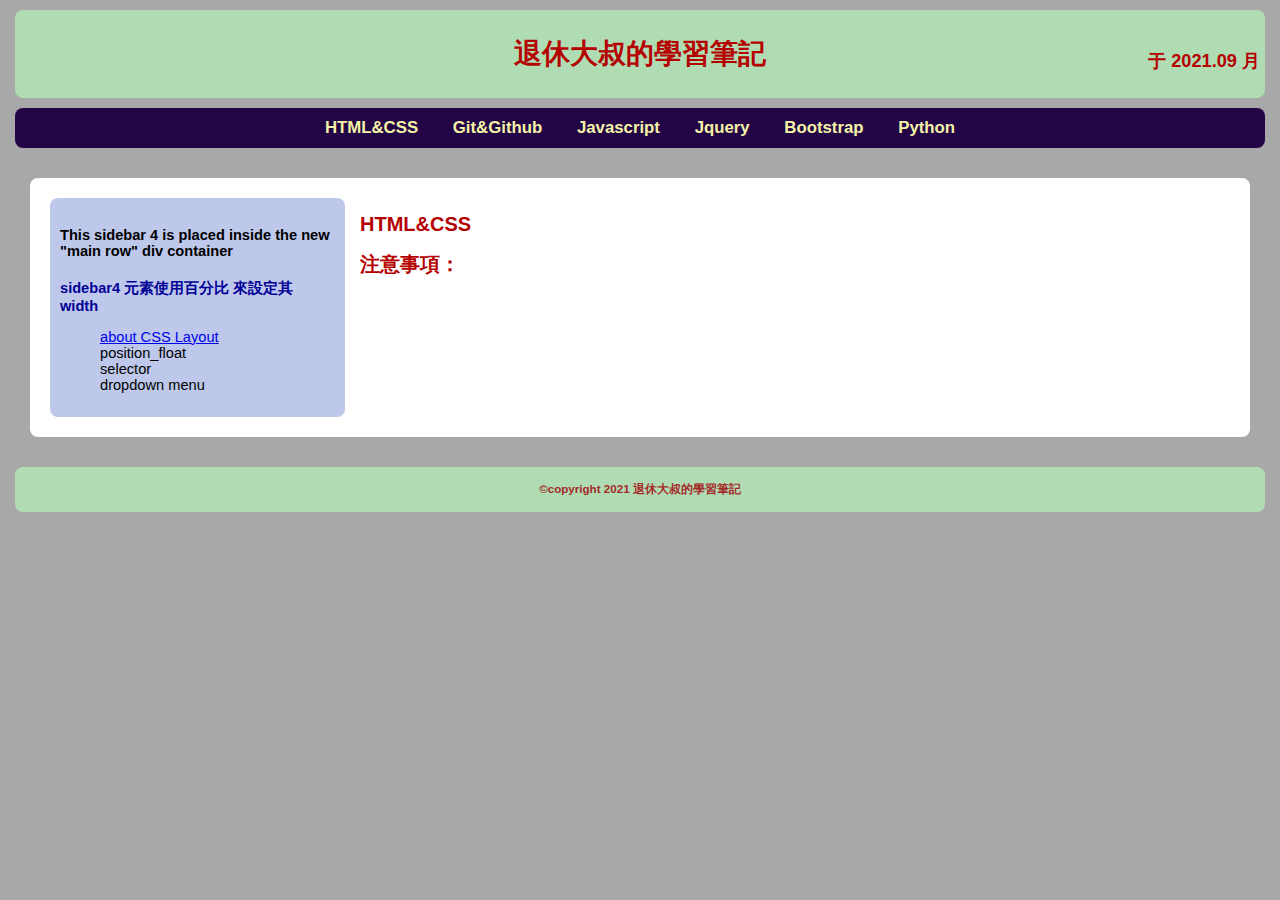
==== index.html @ baca4b11 "add index.html , index.css" ====
<html>
  <head>
    <title>退休大叔的學習筆記</title>
    <meta charset="UTF-8">
    <meta name="author" content="Terry Wang">
    <link rel="stylesheet" href="./Css/index.css"> 
    <meta name="viewport" content="width=device-width, initial-scale=1.0">
    <style>
        
    </style>
  </head>
    
  <body>                                     <!-- id="header" Center Vertically - Using padding -->
      <div class="base" id="header">         
          <h2 class="hd">退休大叔的學習筆記</h2>  
          <h3 class="hd">于 2021.09 月</h3>   <!-- Right Align :class="hd_float" 使用 float -->
      </div>                                  <!-- Right Align :class="hd" 使用 position -->

      <!--  Center Vertically - Using transform -- 
          <div class="base" id="header_transY" >   
              <h2 >退休大叔的學習筆記 Y about CSS Layout (二) </h2>  
              <h3 class="hd">于 2021.09 月</h3>     -- <h3 class="hd_float"> --
          </div>
      -->
      <!--  Center Vertically - Using transform -- 
          <div class="base" id="header_transXY" >    
              <h2 >退休大叔的學習筆記 XY about CSS Layout (二) </h2>  
              <h3 class="hd_float">于 2021.09 月</h3>    -- <h3 class="hd_float"> -- 
          </div>
      -->

                            <!--  設定 #nav-bar2 之 UL使用相同的 base class -->       
      <div id="nav-bar2" >  <!--  但取消了 height 限定 --> 
          <ul class="base">
              <li><a href="#HTML&CSS" title="go to the HTML&CSS section"> HTML&CSS </a></li>
              <li><a href="#Git&Github" title="go to the Git&Github section"> Git&Github </a>
              </li>
              <li><a href="#Javascript" title="go to the Javascript section"> Javascript </a>
              </li>
              <li><a href="#Jquery" title="go to the Jquery section"> Jquery </a>
              <li><a href="#Bootstrap" title="go to the Python section"> Bootstrap </a>
              </li>
              </li>
              <li><a href="#Python" title="go to the Python section"> Python </a>
              </li>

          </ul>
      </div>

 <!--      
         Try another way to do this main cotent and sidebar and see what is the different ?! 
         Adding the sidebar element (三) Create unequal Columns
      -->
     <div class="main row" id="HTML&CSS">
         <div class="column right">
             <h4> This sidebar 4 is placed inside the new "main row" div container </h4>
             <strong> sidebar4 元素使用百分比 來設定其 width </strong>
             <ul class="sidebar">
                <li><a href="./layout_1.html" target="_blank"> about CSS Layout</a></li>
                <li> position_float </li>
                <li> selector </li>
                <li> dropdown menu </li>
               
             </ul>
         </div>

         <div class="column left">
            <h3> HTML&CSS </h3>
            <p> <h3>注意事項：</h3> 
            </p>
            <br>
         </div> 
     </div>      

      <div class="base" id="footer2">
          <h5 style="margin: 0px; padding: 15px; color: brown;">&copy;copyright 2021 退休大叔的學習筆記</h5>
      </div>

  </body>
</html>
---- Css/index.css ----
body {
    background-color: rgb(168, 168, 168);
    margin: 0px;   /* --- only the first level child of body inherit this  --- */
    font-family: Arial, Helvetica, serif;
    font-size: 14px;
}

.base {
    background-color: rgb(176, 220, 180);
    margin:  10px 15px;
    border-radius: 8px;
}
#header {                  /* --- Center horizontally &  Vertically  --- */ 
  box-sizing: border-box;  /* --- set width/height including the padding & border --- */
                           /* --- height: 83px;  --- */
  text-align: center;      /* --- Center horizontally  --- */
  padding: 25px 0px;       /* --- Center Vertically - Using padding --- */
}

#nav-bar2 ul {             /* 設定#nav-bar2 之 UL 使用相同的 base class, 但取消了 height 限定  */
  background-color: rgb(35, 4, 70);
  padding: 10px 0px;
  list-style-type: none; 
  text-align: center; 
}
      #nav-bar2 ul li {
          display:inline ;
          /* ----  display:inline-block ;
                       border-width: 2px ;
                       border-style:solid ;
                       border-color: yellowgreen ;
                   border: 2px solid yellowgreen ;
             ----
          */
      }
      #nav-bar2 ul li a {
        color: rgb(243, 243, 167) ;
        text-decoration: none;
        padding: 2px 15px ;
        font-size: 120%;
        font-weight: bold;
      }
      #nav-bar2 ul li a:hover{
        background-color: white;
        color: black ;
        border: 1px solid black ;
        border-radius: 5px;
      }

.main {
  background-color: white;
  font-size: 110%;
  border-radius: 8px;
  padding: 20px;
  margin: 30px;
}

#footer {
  height: 60px;
  clear:both;
}
#footer2 {
  clear:both;
  text-align: center;
}
      #footer2 ul {
        margin: 0px;
        padding: 10px 0px;
        list-style-type: none; 
        text-align: center; 
      }
      #footer2 ul li{
        display: inline;
      }
      #footer2 ul li a{
        color: brown;
        text-decoration: none;
        padding: 2px 12px ;
        font-weight: bold;
      }
      #footer2 ul li a:hover{
        background-color: white;
        color: green ;
        border: 1px solid green ;
        border-radius: 5px;
      }

h2 {
   margin:  5px;
   color: rgb(180,0,0);
   font-size: 200%;
}
    h2.hd {                    /* --- h2, h3 <tag> is a block element by defualt ---*/
       display: inline;        /* --- display: inline-block ; ---*/
    }

h3 {                  
   margin:  5px;
   color: rgb(180,0,0);
   font-size: 130%;
}
    h3.hd {                   /* --- Left and Right Align - Using position --- */
       position: absolute;    /* ---                                       --- */
       right: 15px;      
       display: inline ;      /*  --- h2, h3 <tag> is a block element by defualt---*/ 
       padding-top: 8px;     /* --- Center Vertically - Using padding --- */                        
    }
    h3.hd_float {             /* --- Left and Right Align - Using position --- */
        float:right;          /* ---                                       --- */
        display: inline ;
        padding-top: 8px;
    }
   

ul.sidebar{
  list-style-type: none ;
}
 /* ---  text-overflow: ellipsis
   li {
      white-space: nowrap; 
      overflow: hidden;
      text-overflow: ellipsis ;
    }
    ---
 */
   .sidebar li:hover {
       display: inline-block;
       filter: drop-shadow( 3px 3px 5px black); 
       background-color: rgb(176, 220, 180);
    }
   .sidebar li a:hover {
       color:  red;
       font-weight: bold;
       font-size: large;
    }

img {           /* --- width: 80%; centerize the image and keep it RWD --- */
    max-width: 100%;
    display: block;
    margin: auto;
    height: auto;
}
    figcaption {
        color:  rgb(26, 179, 26);
        font-weight: bold;
        font-size: 120% ;
    }

    img.float_right {
        float: right; 
        padding: 20px;
    }

      /* --- If an element is taller than the element containing it, and it is floated, 
              it will overflow outside of its container. 
         --- 
      */
    .clearfix::after {
          content: "";
          clear: both;
          display: table;
    }

    img.filter {                        /* --- 在 4秒 second內完成 mymove 的漸進變動 --- */
        animation: mymove 4s infinite;
    }    
        @keyframes mymove {             /* --- 設定亮度及對比度 漸進變動 --- */
          80% {
            -webkit-filter: brightness(200%); 
            filter: brightness(200%);
          }
          100% {
            -webkit-filter: contrast(180%); 
            filter: contrast(180%);
          }
        }
    img.shadow:hover { 
      filter: drop-shadow( 10px 8px 12px black);
    }
    img.filter:hover {
      filter: drop-shadow( 8px 6px 8px black);
    }

p {
  text-indent : 25px ;
}

strong {
  color :rgb(0, 0, 150) ;
}

mark {
  color :rgb(0, 0, 150) ;
  background-color:rgb(220, 220, 220) ;
  font-weight: bold;
}

mark.red {
  color :red ;
}

.sideright {
  background-color: rgb(190, 200, 235);
  font-size: 105%;
  margin: 10px;
                  /* --- 兩個皆非floating in 文件Flow 相鄰的元素中的間隔, 只留margin最大的那一邊的長度 --- */
  margin-top: 0px;
  margin-right: 30px;
  border-radius: 8px;
  padding: 15px; 
                  /* --- 若其中有 floating 元素, 兩個相鄰的元素中的間隔, 是兩者的 margin 長度的加總 --- */
  float: right ;
  width: 280px;
                  /* --- clear: both /right --- */
  clear: right ;
}

.img_sidebar {
  margin: 10px;

  margin-top: 0px;
  margin-right: 30px;
  border-radius: 8px;

  float: right ;
  width: 310px;  /* ---  width: 280px + ( padding: 15px * 2 )  --- */
  clear: both; 
            
  opacity: 1.0;   /* --- transition: Change Several Property Values --- */
  transition: opacity 2s ease-in-out, width 3s ;
                  /* --- specifies the speed curve of the transition
                         effect with a slow start and end --- */
}
    .img_sidebar:hover { 
         opacity: 0.3;
         width: 300px;
    }

/* Create two unequal columns that floats next to each other */
.column {
  border-radius: 8px;
  box-sizing: border-box;
  float: left;
  padding: 10px;
}

/* Create two unequal left and right column */
.column.right {
  background-color: rgb(190, 200, 235);
  font-size: 95%;
  width: 25%;
}

.column.left {
  width: 75%;
}

/* Clear floats after the columns */
.row:after {    /* --- adding something at the end of those selected element--- */
  content: "";
  display: table;
  clear: both;
}

/* --- Responsive layout - 
       makes the three columns stack on top of each other instead of next to each other 
   --- 
*/
@media screen and (max-width: 940px) {
    .column.right, .column.left {
        width: 100%;
    }
  /* --- Responsive layout ---
    .main.bar3, .sideright.bar3 {
        width: 92%;
    }
     ---  
  */ 
}

/* --- Responsive layout ---
@media screen and (max-width: 800px) {
    h2.hd, h3.hd {
       width: 100%;
    }
}
 --- */
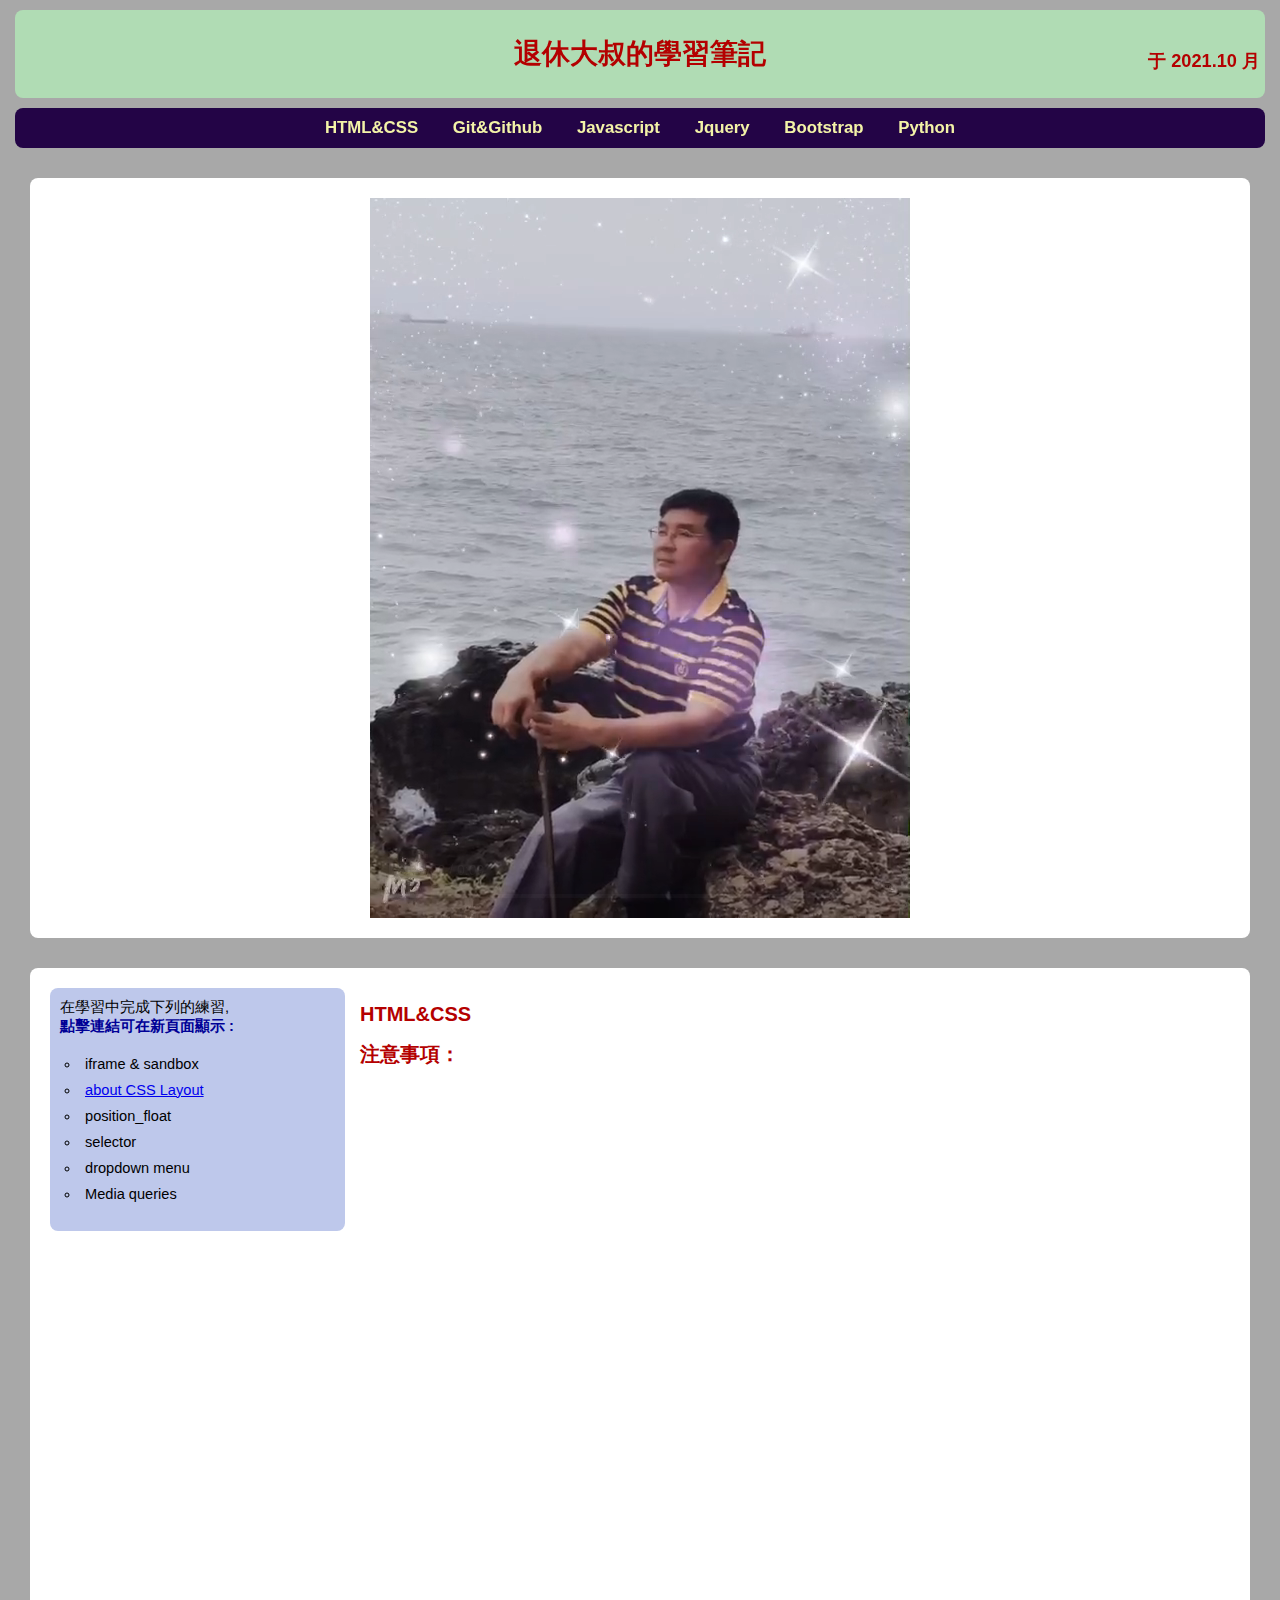
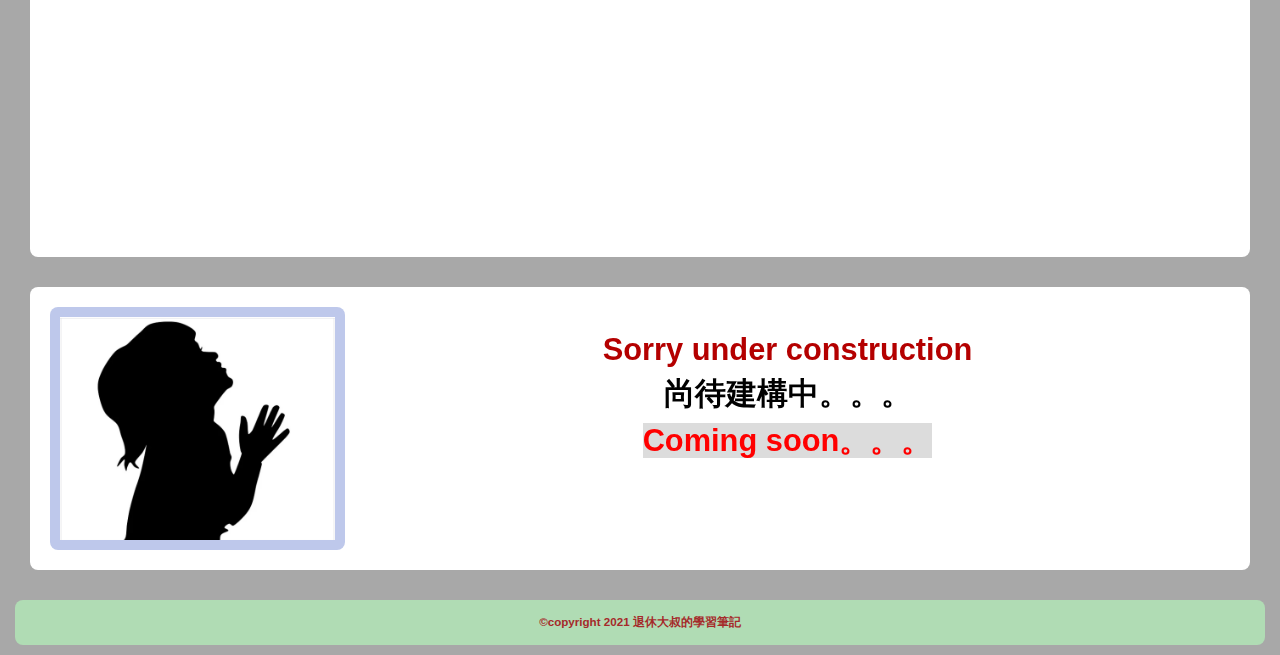
==== commit 2fbc3ba3: "update index.html media query CSS" ====
--- a/index.html
+++ b/index.html
@@ -6,71 +6,81 @@
     <link rel="stylesheet" href="./Css/index.css"> 
     <meta name="viewport" content="width=device-width, initial-scale=1.0">
     <style>
-        
+    
     </style>
   </head>
     
   <body>                                     <!-- id="header" Center Vertically - Using padding -->
       <div class="base" id="header">         
           <h2 class="hd">退休大叔的學習筆記</h2>  
-          <h3 class="hd">于 2021.09 月</h3>   <!-- Right Align :class="hd_float" 使用 float -->
+          <h3 class="hd">于 2021.10 月</h3>   <!-- Right Align :class="hd_float" 使用 float -->
       </div>                                  <!-- Right Align :class="hd" 使用 position -->
-
-      <!--  Center Vertically - Using transform -- 
-          <div class="base" id="header_transY" >   
-              <h2 >退休大叔的學習筆記 Y about CSS Layout (二) </h2>  
-              <h3 class="hd">于 2021.09 月</h3>     -- <h3 class="hd_float"> --
-          </div>
-      -->
-      <!--  Center Vertically - Using transform -- 
-          <div class="base" id="header_transXY" >    
-              <h2 >退休大叔的學習筆記 XY about CSS Layout (二) </h2>  
-              <h3 class="hd_float">于 2021.09 月</h3>    -- <h3 class="hd_float"> -- 
-          </div>
-      -->
 
                             <!--  設定 #nav-bar2 之 UL使用相同的 base class -->       
       <div id="nav-bar2" >  <!--  但取消了 height 限定 --> 
           <ul class="base">
               <li><a href="#HTML&CSS" title="go to the HTML&CSS section"> HTML&CSS </a></li>
-              <li><a href="#Git&Github" title="go to the Git&Github section"> Git&Github </a>
+              <li><a href="#construction" title="go to the Git&Github section"> Git&Github </a>
               </li>
-              <li><a href="#Javascript" title="go to the Javascript section"> Javascript </a>
+              <li><a href="#construction" title="go to the Javascript section"> Javascript </a>
               </li>
-              <li><a href="#Jquery" title="go to the Jquery section"> Jquery </a>
-              <li><a href="#Bootstrap" title="go to the Python section"> Bootstrap </a>
+              <li><a href="#construction" title="go to the Jquery section"> Jquery </a>
+              <li><a href="#construction" title="go to the Python section"> Bootstrap </a>
               </li>
               </li>
-              <li><a href="#Python" title="go to the Python section"> Python </a>
+              <li><a href="#construction" title="go to the Python section"> Python </a>
               </li>
-
           </ul>
       </div>
 
  <!--      
          Try another way to do this main cotent and sidebar and see what is the different ?! 
          Adding the sidebar element (三) Create unequal Columns
+         width="368" height="480" 
       -->
+      <div class="main" id="aboutme">
+          <video controls autoplay muted>
+            <source src="./img/mypic.mp4" type="video/mp4">
+            Your browser does not support the video tag.
+          </video>
+      </div>
+
      <div class="main row" id="HTML&CSS">
-         <div class="column right">
-             <h4> This sidebar 4 is placed inside the new "main row" div container </h4>
-             <strong> sidebar4 元素使用百分比 來設定其 width </strong>
-             <ul class="sidebar">
-                <li><a href="./layout_1.html" target="_blank"> about CSS Layout</a></li>
-                <li> position_float </li>
-                <li> selector </li>
-                <li> dropdown menu </li>
-               
-             </ul>
-         </div>
+        <div class="column left">
+            在學習中完成下列的練習, 
+            <br>
+            <strong> 點擊連結可在新頁面顯示 :</strong>
+            <ul class="sidebar">
+               <li> iframe & sandbox </li>
+               <li><a href="./layout_1.html" target="right_ifm"> about CSS Layout</a></li>
+               <li> position_float </li>
+               <li> selector </li>
+               <li> dropdown menu </li>
+               <li> Media queries </li>
+            </ul>
+        </div>
 
-         <div class="column left">
-            <h3> HTML&CSS </h3>
-            <p> <h3>注意事項：</h3> 
-            </p>
-            <br>
-         </div> 
-     </div>      
+        <div class="column right">
+           <h3> HTML&CSS </h3>
+           <p> <h3>注意事項：</h3> 
+               <iframe name="right_ifm" width="100%" height="80%" frameborder="0"></iframe>
+           </p>
+           <br>
+        </div> 
+     </div> 
+
+     <div class="main row" id="construction">
+        <div class="column left">
+            <img src="./img/layout/child_pray01.png"  alt="./img/layout/child_pray01.png not found">
+        </div>
+
+        <div class="column right" style="text-align: center;" >
+            <p> </p>
+               <h2> Sorry under construction </h2>
+               <h2 style="color: black;"> 尚待建構中。。。</h2> 
+               <h2> <mark class="red"> Coming soon。。。</mark></h2> 
+        </div> 
+     </div> 
 
       <div class="base" id="footer2">
           <h5 style="margin: 0px; padding: 15px; color: brown;">&copy;copyright 2021 退休大叔的學習筆記</h5>
--- a/Css/index.css
+++ b/Css/index.css
@@ -113,7 +113,11 @@
    
 
 ul.sidebar{
-  list-style-type: none ;
+  list-style-type: circle ;
+  padding-inline-start: 20px;
+}
+ul.sidebar li {
+  padding: 5px 5px ;
 }
  /* ---  text-overflow: ellipsis
    li {
@@ -122,16 +126,22 @@
       text-overflow: ellipsis ;
     }
     ---
- */
+ 
    .sidebar li:hover {
        display: inline-block;
-       filter: drop-shadow( 3px 3px 5px black); 
-       background-color: rgb(176, 220, 180);
-    }
+    }
+    */
    .sidebar li a:hover {
        color:  red;
        font-weight: bold;
-       font-size: large;
+       filter: drop-shadow( 3px 3px 5px black); 
+       background-color: rgb(176, 220, 180);
+       /* 
+       font-weight: bold;
+       font-size: large; 
+       filter: drop-shadow( 3px 3px 5px black); 
+       background-color: rgb(176, 220, 180);
+       */
     }
 
 img {           /* --- width: 80%; centerize the image and keep it RWD --- */
@@ -139,6 +149,12 @@
     display: block;
     margin: auto;
     height: auto;
+}
+video {           /* --- width: 80%; centerize the image and keep it RWD --- */
+  max-width: 100%;
+  display: block;
+  margin: auto;
+  height: auto;
 }
     figcaption {
         color:  rgb(26, 179, 26);
@@ -245,13 +261,13 @@
 }
 
 /* Create two unequal left and right column */
-.column.right {
+.column.left {
   background-color: rgb(190, 200, 235);
   font-size: 95%;
   width: 25%;
 }
 
-.column.left {
+.column.right {
   width: 75%;
 }
 
@@ -266,25 +282,49 @@
        makes the three columns stack on top of each other instead of next to each other 
    --- 
 */
-@media screen and (max-width: 940px) {
+@media (max-width: 700px) {
+  
+ body {
+   font-size: 12px;
+ }
+ .base {
+     margin:  5px 10px;
+     border-radius: 5px;
+ }
+ #header {                  /* --- Center horizontally &  Vertically  --- */ 
+  padding: 18px 0px;        /* --- Center Vertically - Using padding --- */
+} 
+ h2 {
+     font-size: 200%; 
+ }
+      h2.hd {               /* --- h2, h3 <tag> is a block element by defualt ---*/
+       display: block;      /* --- display: inline-block ; ---*/
+      }
+ 
+ h3 {
+     font-size: 115%;  
+ }
+      h3.hd {               /* --- Left and Right Align - Using position --- */
+       padding: 0px;        /* --- Center Vertically - Using padding --- */ 
+       margin: 0px;             
+      }
+     
+ .main {
+       font-size: 100%;
+       border-radius: 8px;
+       padding: 5px;
+       margin: 10px;
+ }
     .column.right, .column.left {
         width: 100%;
     }
-  /* --- Responsive layout ---
-    .main.bar3, .sideright.bar3 {
-        width: 92%;
-    }
-     ---  
-  */ 
-}
-
-/* --- Responsive layout ---
-@media screen and (max-width: 800px) {
-    h2.hd, h3.hd {
-       width: 100%;
-    }
-}
- --- */ 
+}
+
+/* --- Responsive layout - 
+       @media screen and (max-width: 700px) { } 
+       @media (max-width: 700px) { } 
+   --- 
+*/
 
 
   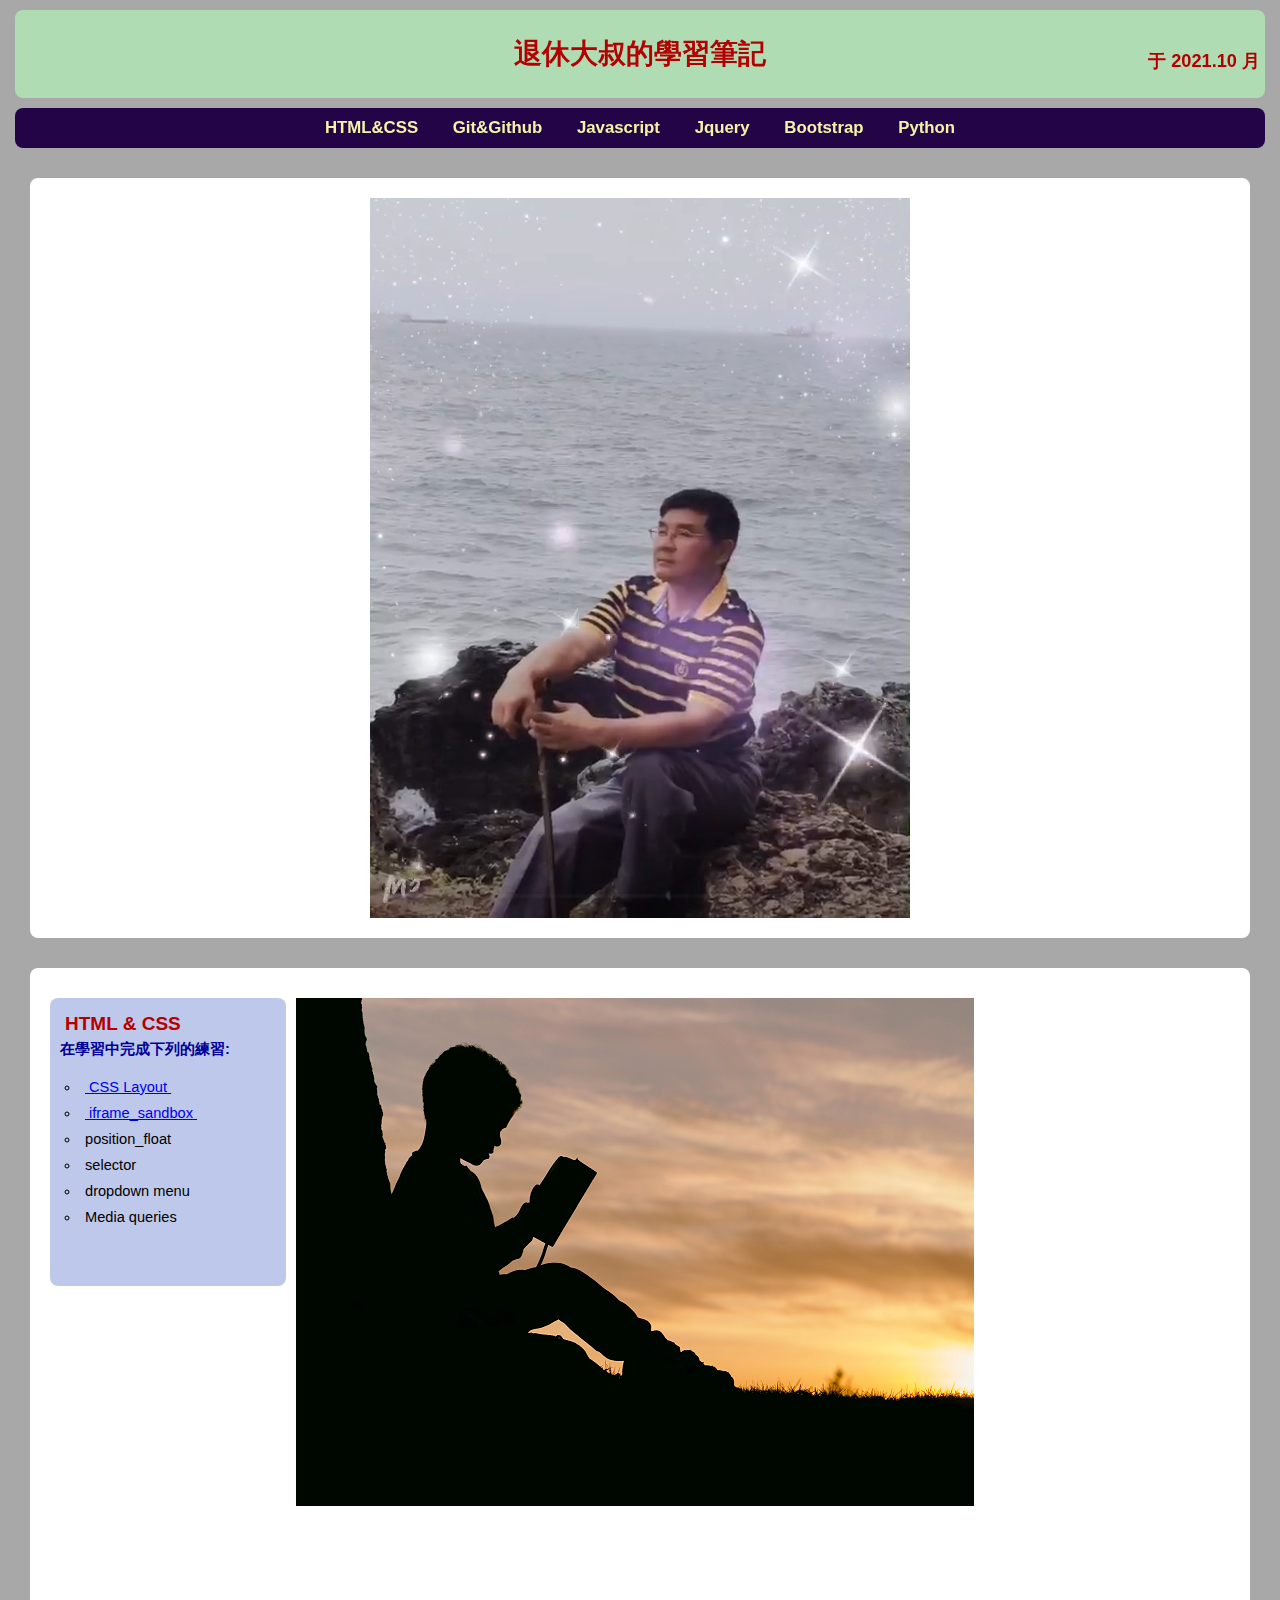
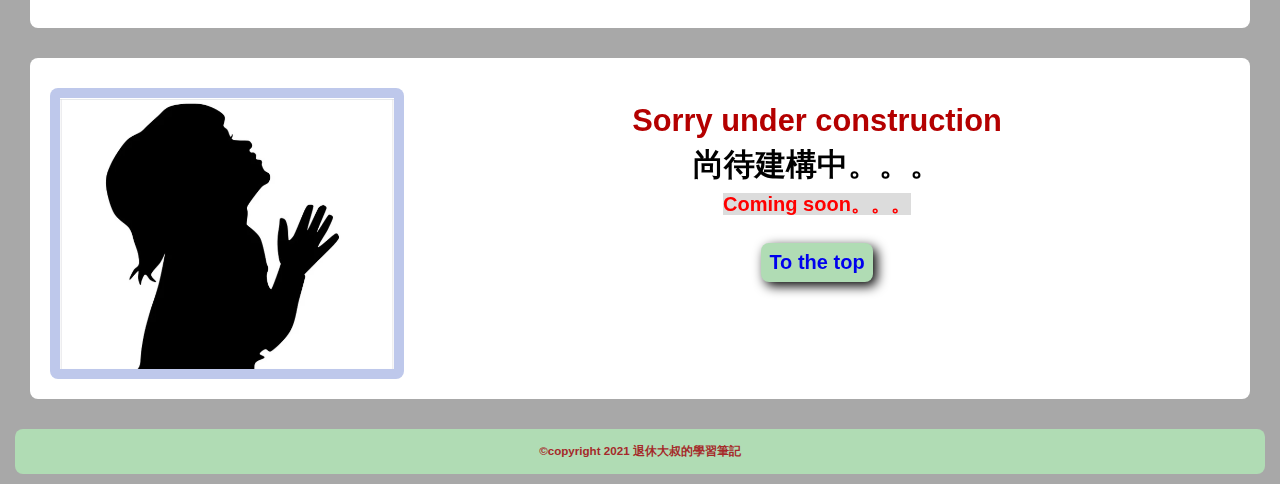
==== commit 176ad254: "update index.html&css" ====
--- a/index.html
+++ b/index.html
@@ -10,8 +10,17 @@
     </style>
   </head>
     
-  <body>                                     <!-- id="header" Center Vertically - Using padding -->
-      <div class="base" id="header">         
+  <body>   
+      <script>
+          function showbutton() {
+              document.getElementById("Layout_button").style.display = "block";
+          }
+          function hidebutton() {
+              document.getElementById("Layout_button").style.display = "none";
+          }
+      </script>
+     
+      <div class="base" id="header">   <!-- id="header" Center Vertically - Using padding -->       
           <h2 class="hd">退休大叔的學習筆記</h2>  
           <h3 class="hd">于 2021.10 月</h3>   <!-- Right Align :class="hd_float" 使用 float -->
       </div>                                  <!-- Right Align :class="hd" 使用 position -->
@@ -47,25 +56,43 @@
 
      <div class="main row" id="HTML&CSS">
         <div class="column left">
-            在學習中完成下列的練習, 
+            <h3> HTML & CSS </h3>
+            <strong> 在學習中完成下列的練習: </strong>
             <br>
-            <strong> 點擊連結可在新頁面顯示 :</strong>
             <ul class="sidebar">
-               <li> iframe & sandbox </li>
-               <li><a href="./layout_1.html" target="right_ifm"> about CSS Layout</a></li>
+               <li><a onclick="showbutton()" href="./layout_1.html" target="right_ifm"> 
+                      &nbsp;CSS Layout&nbsp; </a>
+               </li>
+               <li><a onclick="hidebutton()" href="./img/iframe_sandbox.png" target="right_ifm"> 
+                        &nbsp;iframe_sandbox&nbsp; </a>
+               </li>
                <li> position_float </li>
                <li> selector </li>
                <li> dropdown menu </li>
                <li> Media queries </li>
             </ul>
+            <br>
+            <br>
+            <div class="newpage" id="Layout_button">
+                  <b> 點擊連結可在新頁面顯示 :<b> <br>
+                  <b> Open content in new page </b>
+                  <br> 
+                  <a href="./layout_1.html" class="button" target="_blank" > Layout(一) </a> 
+                  <br>
+                  <a href="./layout_2.html" class="button" target="_blank" > Layout(二) </a> 
+            </div>
         </div>
 
         <div class="column right">
-           <h3> HTML&CSS </h3>
-           <p> <h3>注意事項：</h3> 
-               <iframe name="right_ifm" width="100%" height="80%" frameborder="0"></iframe>
-           </p>
-           <br>
+            <!--
+           <h3 style="display: inline;"> Open content in new page = => </h3> 
+           <a href="./layout_1.html" class="button" target="_blank" > Layout(一) </a> 
+           <a href="./layout_2.html" class="button" target="_blank" > Layout(二) </a> 
+           -->
+           
+               <iframe sandbox="allow-same-origin allow-popups" src="./img/layout/child_pray02.png" 
+                       name="right_ifm" frameborder="0"> content not find
+                </iframe>
         </div> 
      </div> 
 
@@ -78,11 +105,12 @@
             <p> </p>
                <h2> Sorry under construction </h2>
                <h2 style="color: black;"> 尚待建構中。。。</h2> 
-               <h2> <mark class="red"> Coming soon。。。</mark></h2> 
+               <h3> <mark class="red"> Coming soon。。。</mark></h3> 
+                <a href="#header" class="button"> To the top </a>
         </div> 
      </div> 
 
-      <div class="base" id="footer2">
+      <div class="base" id="footer">
           <h5 style="margin: 0px; padding: 15px; color: brown;">&copy;copyright 2021 退休大叔的學習筆記</h5>
       </div>
 
--- a/Css/index.css
+++ b/Css/index.css
@@ -56,34 +56,9 @@
 }
 
 #footer {
-  height: 60px;
+  text-align: center;
   clear:both;
 }
-#footer2 {
-  clear:both;
-  text-align: center;
-}
-      #footer2 ul {
-        margin: 0px;
-        padding: 10px 0px;
-        list-style-type: none; 
-        text-align: center; 
-      }
-      #footer2 ul li{
-        display: inline;
-      }
-      #footer2 ul li a{
-        color: brown;
-        text-decoration: none;
-        padding: 2px 12px ;
-        font-weight: bold;
-      }
-      #footer2 ul li a:hover{
-        background-color: white;
-        color: green ;
-        border: 1px solid green ;
-        border-radius: 5px;
-      }
 
 h2 {
    margin:  5px;
@@ -110,7 +85,29 @@
         display: inline ;
         padding-top: 8px;
     }
-   
+    
+.button {
+    background-color: rgb(176, 220, 180);
+    display: inline-block;
+    border: none;
+    text-decoration: none;
+    margin: 8px;
+    padding:  8px;
+    border-radius: 8px;
+    font-weight: bold;
+    font-size: 100%;
+    filter: drop-shadow( 4px 4px 6px black); 
+}
+   #construction a.button {
+       margin-top:  20px ;
+       margin-bottom:  10px ;
+       font-size: 130%;
+   }
+
+iframe {
+  width: 100% ;
+  height: 600px ;
+}
 
 ul.sidebar{
   list-style-type: circle ;
@@ -259,17 +256,32 @@
   float: left;
   padding: 10px;
 }
-
+ 
 /* Create two unequal left and right column */
 .column.left {
   background-color: rgb(190, 200, 235);
   font-size: 95%;
-  width: 25%;
-}
-
+  margin-top: 10px;
+  width: 20%;
+}
+    .newpage {
+      background-color: white;
+      border-radius: 8px;
+      padding: 5px;
+      margin: 2px;
+      display: none;
+    }
+       
 .column.right {
-  width: 75%;
-}
+  width: 80%;
+}
+
+   #construction div.column.left {
+      width: 30%;
+   }
+   #construction div.column.right {
+      width: 70%;
+   }
 
 /* Clear floats after the columns */
 .row:after {    /* --- adding something at the end of those selected element--- */
@@ -318,6 +330,12 @@
     .column.right, .column.left {
         width: 100%;
     }
+    #construction div.column.left {
+      width: 100%;
+   }
+   #construction div.column.right {
+      width: 100%;
+   }
 }
 
 /* --- Responsive layout - 
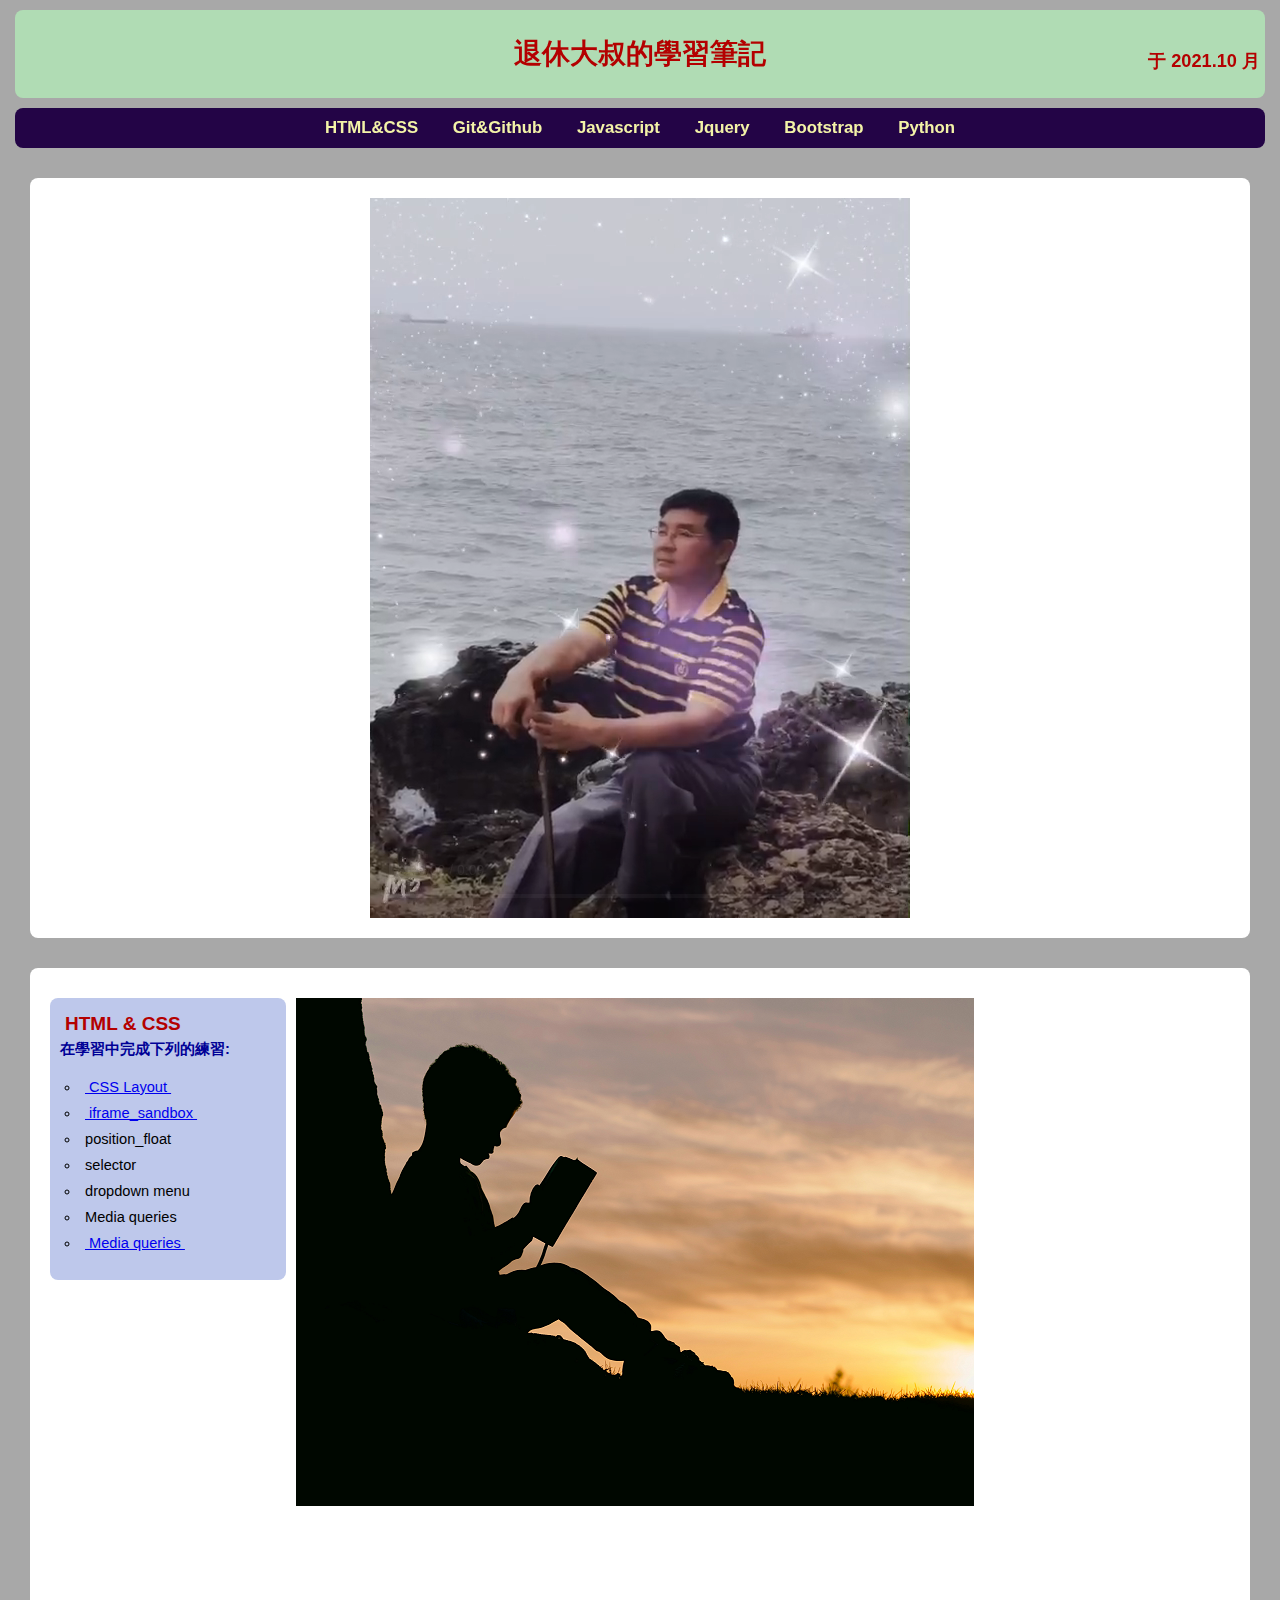
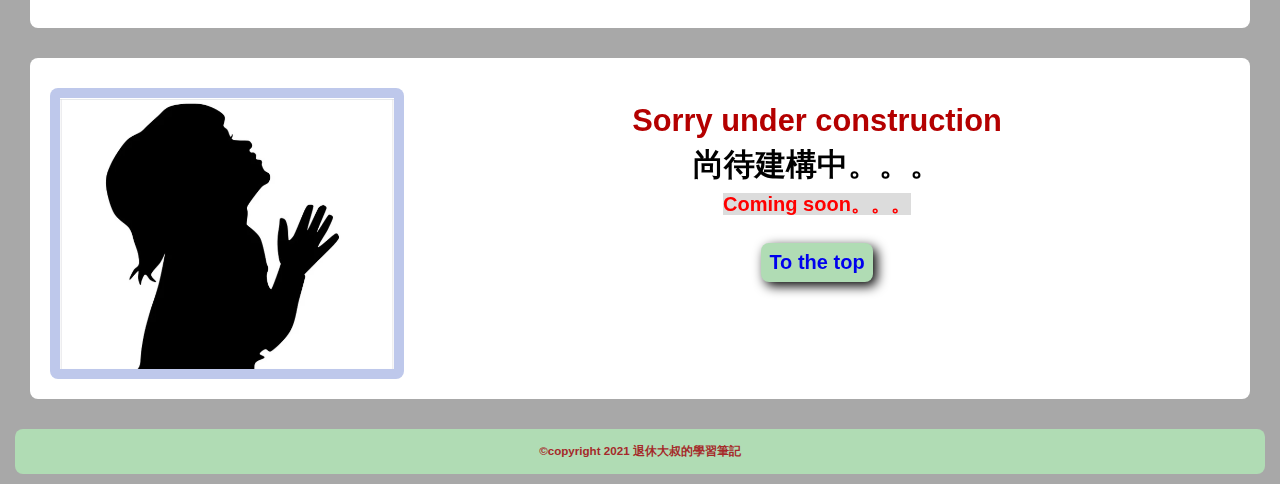
==== commit 58cf8f3a: "add frame MediaQuery html" ====
--- a/index.html
+++ b/index.html
@@ -13,7 +13,7 @@
   <body>   
       <script>
           function showbutton() {
-              document.getElementById("Layout_button").style.display = "block";
+              document.getElementById("Layout_button").style.display = "inline-block";
           }
           function hidebutton() {
               document.getElementById("Layout_button").style.display = "none";
@@ -28,7 +28,7 @@
                             <!--  設定 #nav-bar2 之 UL使用相同的 base class -->       
       <div id="nav-bar2" >  <!--  但取消了 height 限定 --> 
           <ul class="base">
-              <li><a href="#HTML&CSS" title="go to the HTML&CSS section"> HTML&CSS </a></li>
+              <li><a href="#HTMLCSS" title="go to the HTML&CSS section"> HTML&CSS </a></li>
               <li><a href="#construction" title="go to the Git&Github section"> Git&Github </a>
               </li>
               <li><a href="#construction" title="go to the Javascript section"> Javascript </a>
@@ -54,7 +54,7 @@
           </video>
       </div>
 
-     <div class="main row" id="HTML&CSS">
+     <div class="main row" id="HTMLCSS">
         <div class="column left">
             <h3> HTML & CSS </h3>
             <strong> 在學習中完成下列的練習: </strong>
@@ -63,16 +63,18 @@
                <li><a onclick="showbutton()" href="./layout_1.html" target="right_ifm"> 
                       &nbsp;CSS Layout&nbsp; </a>
                </li>
-               <li><a onclick="hidebutton()" href="./img/iframe_sandbox.png" target="right_ifm"> 
+               <li><a onclick="hidebutton()" href="./layout_frame.html" target="right_ifm"> 
                         &nbsp;iframe_sandbox&nbsp; </a>
                </li>
                <li> position_float </li>
                <li> selector </li>
                <li> dropdown menu </li>
                <li> Media queries </li>
+               <li><a onclick="hidebutton()" href="./layout_MediaQuery.html" target="right_ifm"> 
+                      &nbsp;Media queries&nbsp; </a>
+               </li>
             </ul>
-            <br>
-            <br>
+
             <div class="newpage" id="Layout_button">
                   <b> 點擊連結可在新頁面顯示 :<b> <br>
                   <b> Open content in new page </b>
@@ -82,17 +84,17 @@
                   <a href="./layout_2.html" class="button" target="_blank" > Layout(二) </a> 
             </div>
         </div>
-
+ 
         <div class="column right">
             <!--
-           <h3 style="display: inline;"> Open content in new page = => </h3> 
-           <a href="./layout_1.html" class="button" target="_blank" > Layout(一) </a> 
-           <a href="./layout_2.html" class="button" target="_blank" > Layout(二) </a> 
-           -->
+             <h3 style="display: inline;"> Open content in new page = => </h3> 
+             <a href="./layout_1.html" class="button" target="_blank" > Layout(一) </a> 
+             <a href="./layout_2.html" class="button" target="_blank" > Layout(二) </a> 
+            -->
            
-               <iframe sandbox="allow-same-origin allow-popups" src="./img/layout/child_pray02.png" 
-                       name="right_ifm" frameborder="0"> content not find
-                </iframe>
+            <iframe sandbox="allow-same-origin allow-popups" src="./img/layout/child_pray02.png" 
+                    name="right_ifm" frameborder="0"> content not found
+            </iframe>
         </div> 
      </div> 
 
--- a/Css/index.css
+++ b/Css/index.css
@@ -105,8 +105,8 @@
    }
 
 iframe {
-  width: 100% ;
   height: 600px ;
+  width: 100%;
 }
 
 ul.sidebar{
@@ -270,6 +270,9 @@
       padding: 5px;
       margin: 2px;
       display: none;
+      text-align: center;
+
+    /*  display: inline-block; */
     }
        
 .column.right {
@@ -331,11 +334,25 @@
         width: 100%;
     }
     #construction div.column.left {
-      width: 100%;
-   }
-   #construction div.column.right {
-      width: 100%;
-   }
+        width: 100%;
+    }
+    #construction div.column.right {
+        width: 100%;
+    }
+
+    #HTMLCSS div.column.left ul.sidebar {
+        display: inline-block;
+        margin-left: 5%;
+        margin-right: 5% ;
+    }
+   
+    #HTMLCSS div.column.left div.newpage {
+        margin-left: 50px;
+        margin-right: 10px;
+        vertical-align:top ;
+    }
+   
+
 }
 
 /* --- Responsive layout - 
